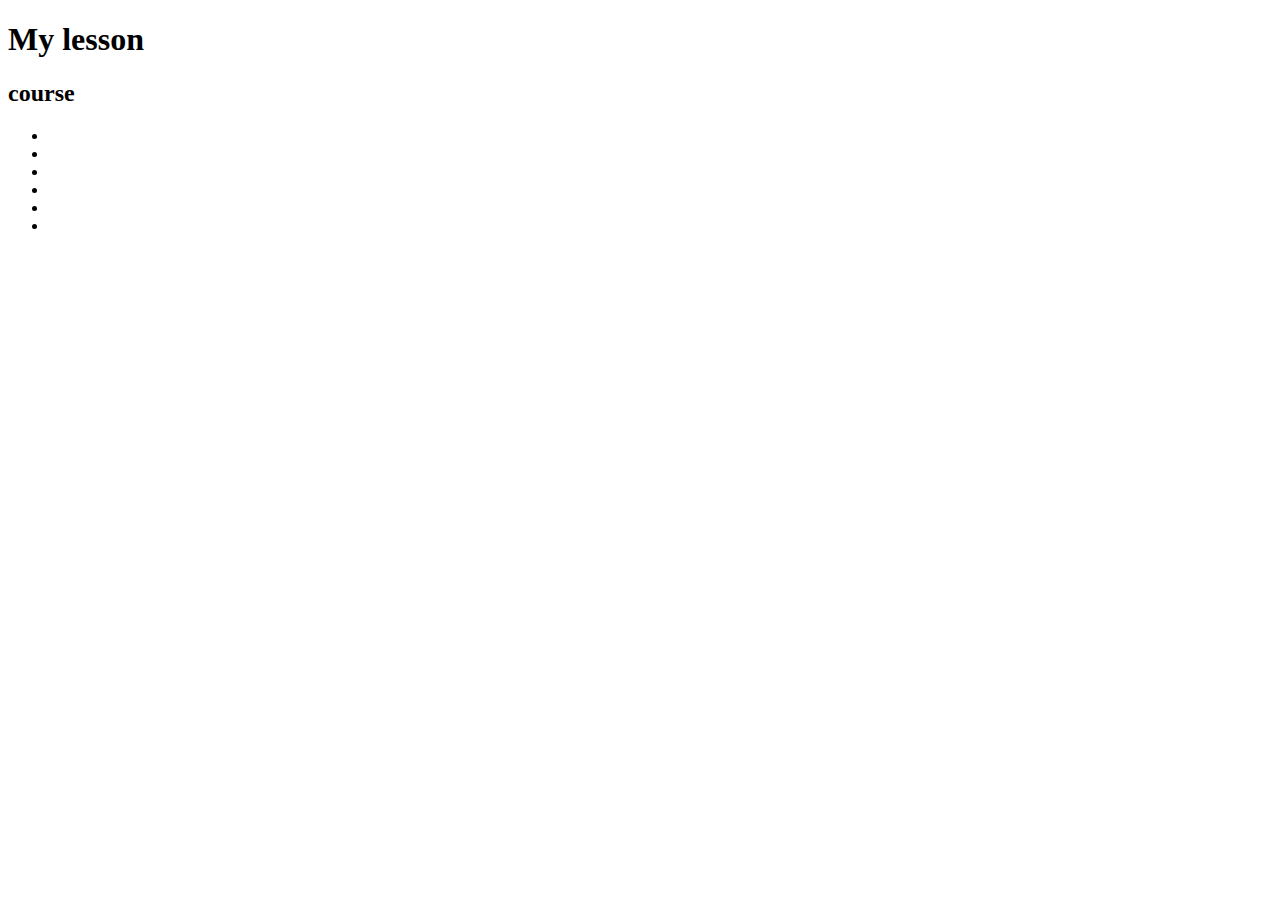
==== anglais.html @ 4f842542 "ajouter anglais.html" ====
<!DOCTYPE html>
<html lang="en">
<head>
    <meta charset="UTF-8">
    <meta name="viewport" content="width=device-width, initial-scale=1.0">
    <title>Anglais</title>
</head>
<body>
    <h1>My lesson</h1>
    <div>
        <h2>course</h2>
        <ul>
            <li></li>
            <li></li>
            <li></li>
            <li></li>
            <li></li>
            <li></li>
        </ul>
    </div>
    
</body>
</html>
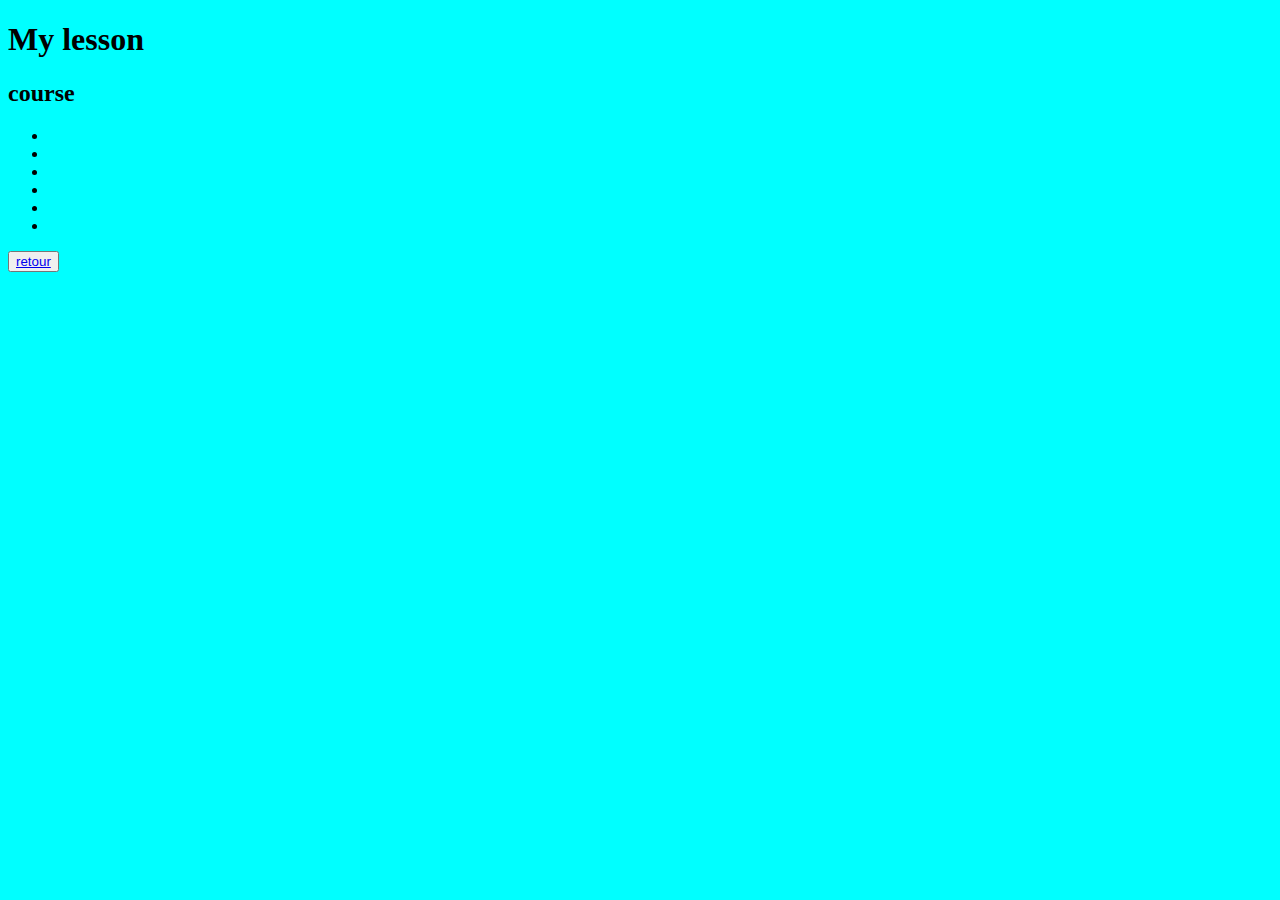
==== commit b2558b6c: "ajout lien" ====
--- a/anglais.html
+++ b/anglais.html
@@ -3,6 +3,7 @@
 <head>
     <meta charset="UTF-8">
     <meta name="viewport" content="width=device-width, initial-scale=1.0">
+    <link rel="stylesheet" href="anglais.css">
     <title>Anglais</title>
 </head>
 <body>
@@ -18,6 +19,8 @@
             <li></li>
         </ul>
     </div>
+
+    <button><a href="TP/index.html">retour</a></button>
     
 </body>
 </html>--- a/anglais.css
+++ b/anglais.css
@@ -0,0 +1,3 @@
+body{
+    background-color: aqua;
+}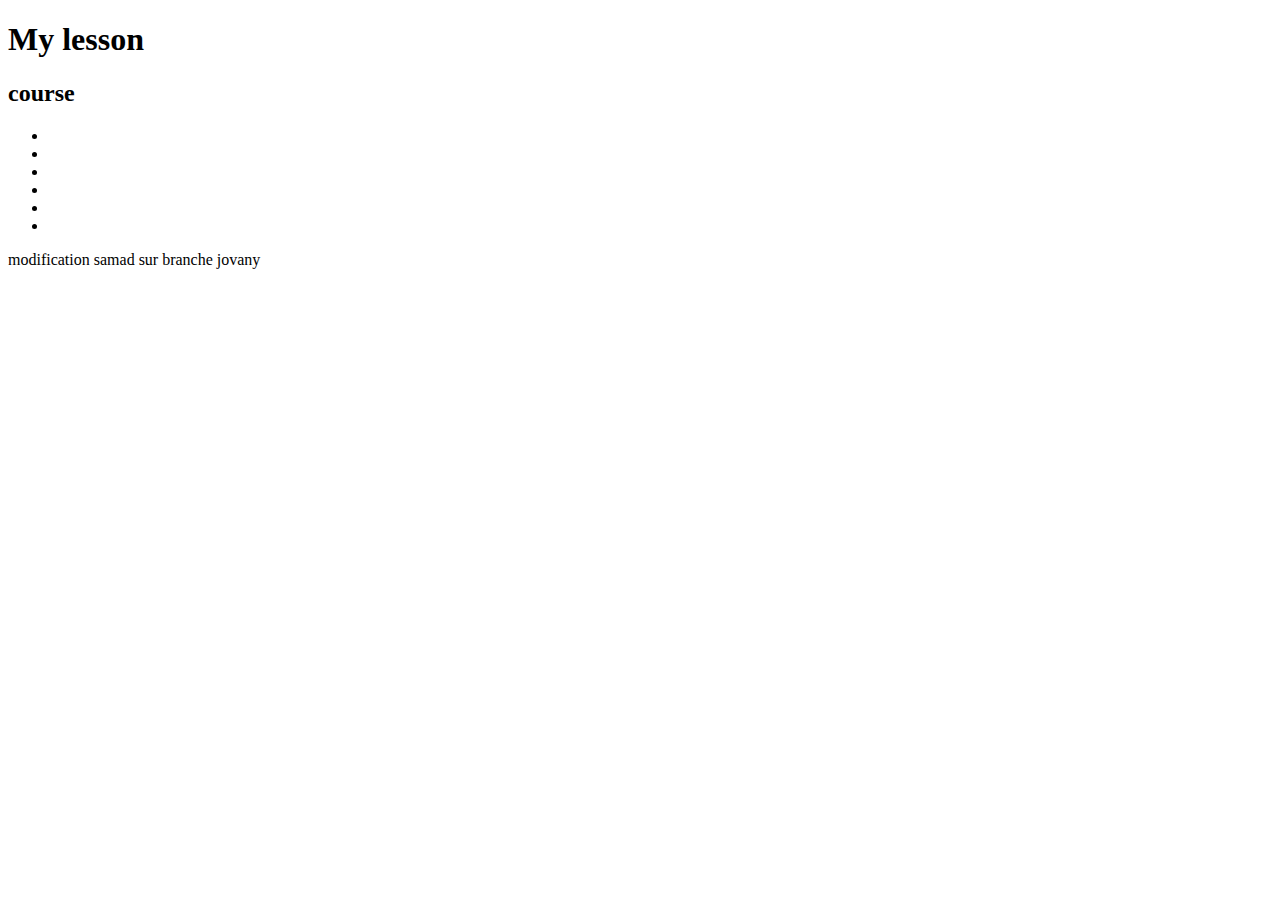
==== commit 3466ed51: "commit branche different" ====
--- a/anglais.html
+++ b/anglais.html
@@ -3,7 +3,6 @@
 <head>
     <meta charset="UTF-8">
     <meta name="viewport" content="width=device-width, initial-scale=1.0">
-    <link rel="stylesheet" href="anglais.css">
     <title>Anglais</title>
 </head>
 <body>
@@ -19,8 +18,7 @@
             <li></li>
         </ul>
     </div>
-
-    <button><a href="TP/index.html">retour</a></button>
     
+    <p>modification samad sur branche jovany</p>
 </body>
 </html>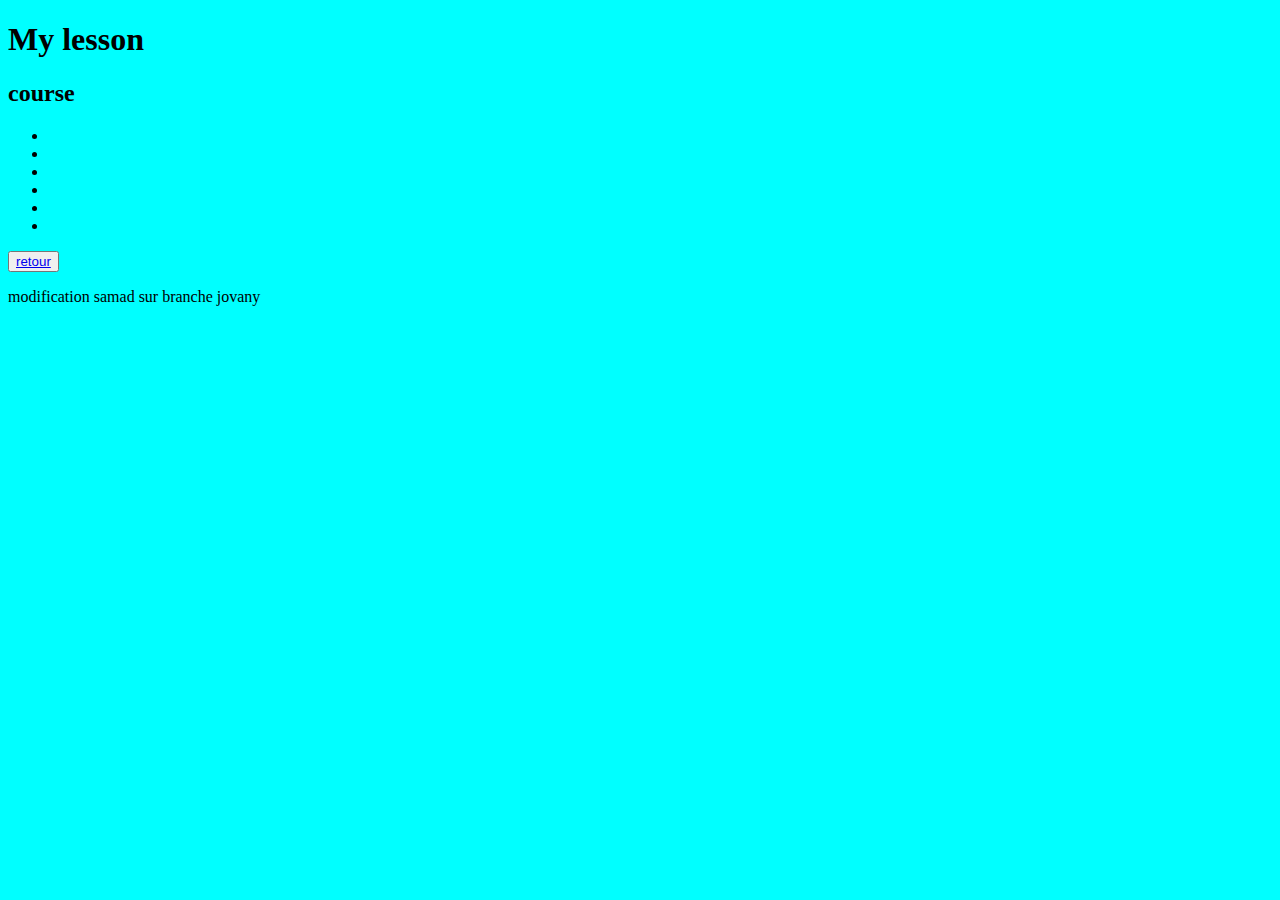
==== commit 0491bf47: "Merge branch 'jovany' of https://github.com/YasserYr1/TP3 into jovany" ====
--- a/anglais.html
+++ b/anglais.html
@@ -3,6 +3,7 @@
 <head>
     <meta charset="UTF-8">
     <meta name="viewport" content="width=device-width, initial-scale=1.0">
+    <link rel="stylesheet" href="anglais.css">
     <title>Anglais</title>
 </head>
 <body>
@@ -18,6 +19,8 @@
             <li></li>
         </ul>
     </div>
+
+    <button><a href="TP/index.html">retour</a></button>
     
     <p>modification samad sur branche jovany</p>
 </body>
--- a/anglais.css
+++ b/anglais.css
@@ -0,0 +1,3 @@
+body{
+    background-color: aqua;
+}